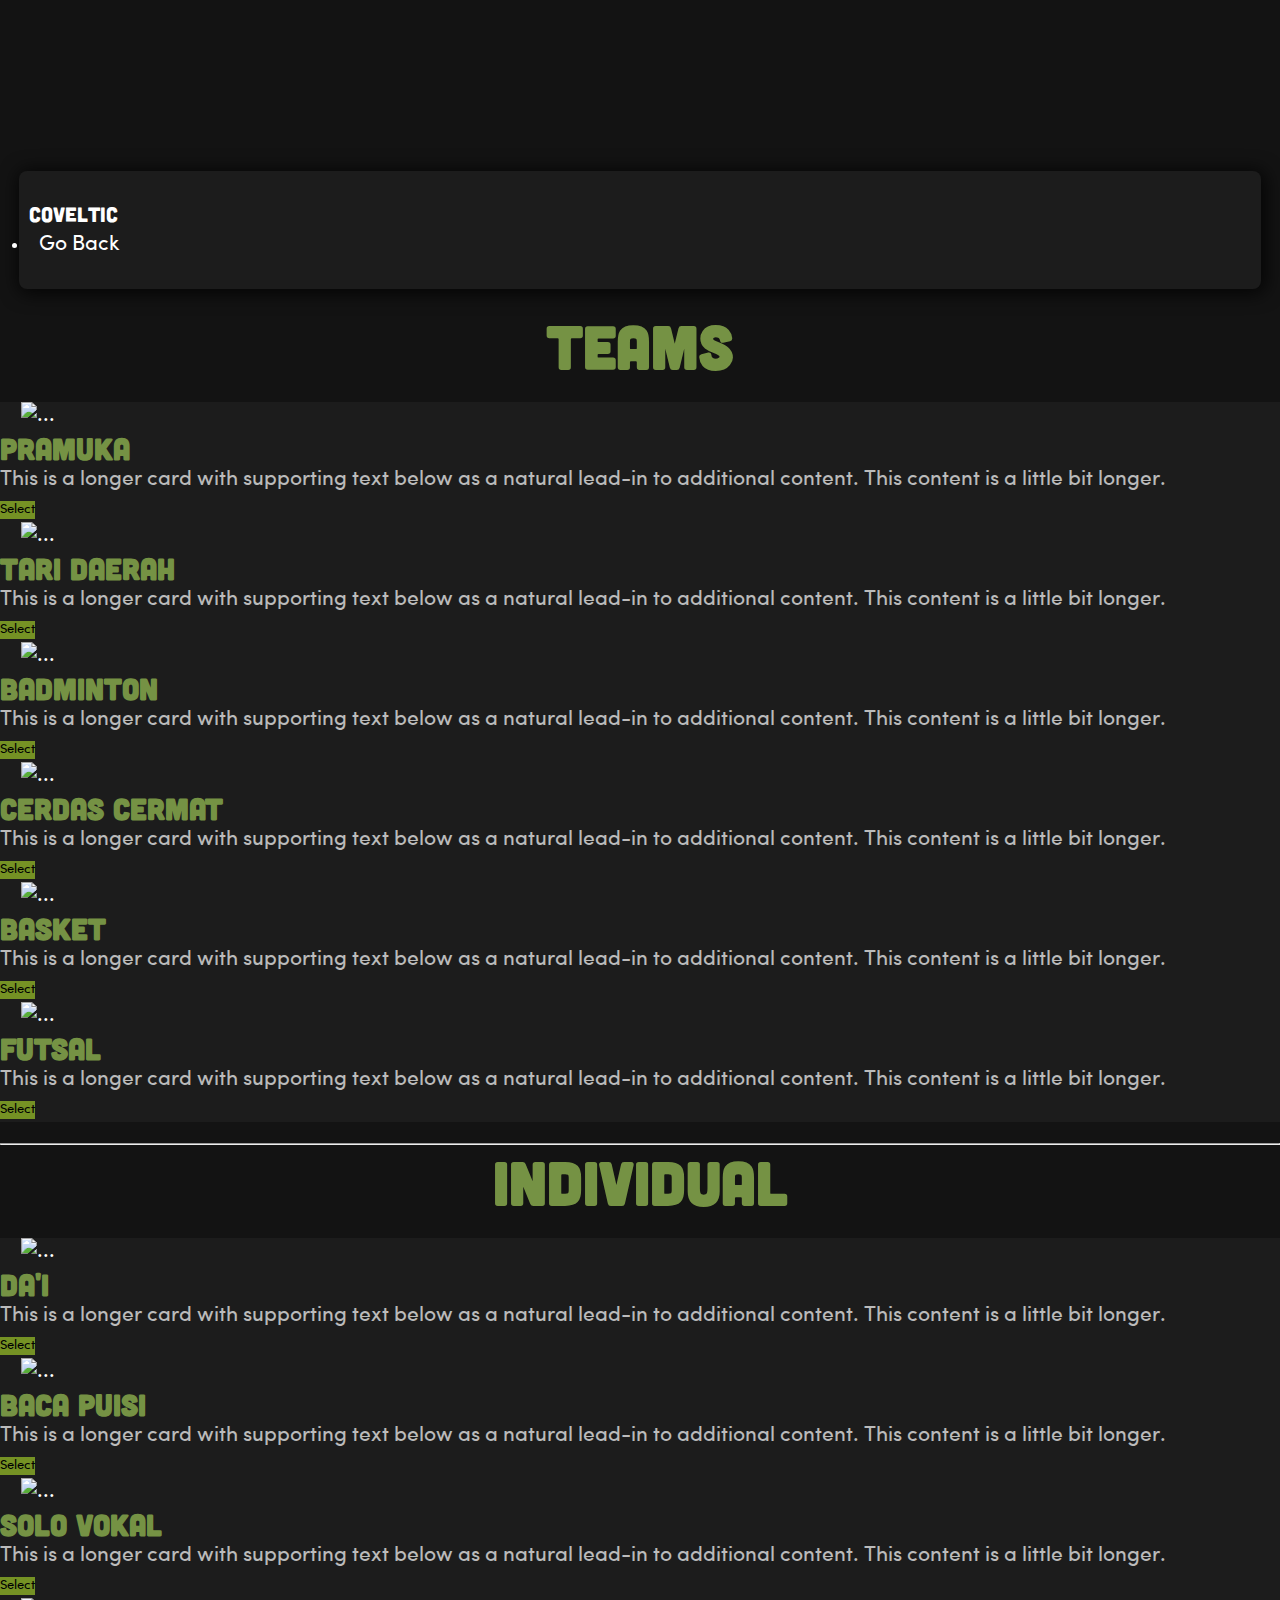
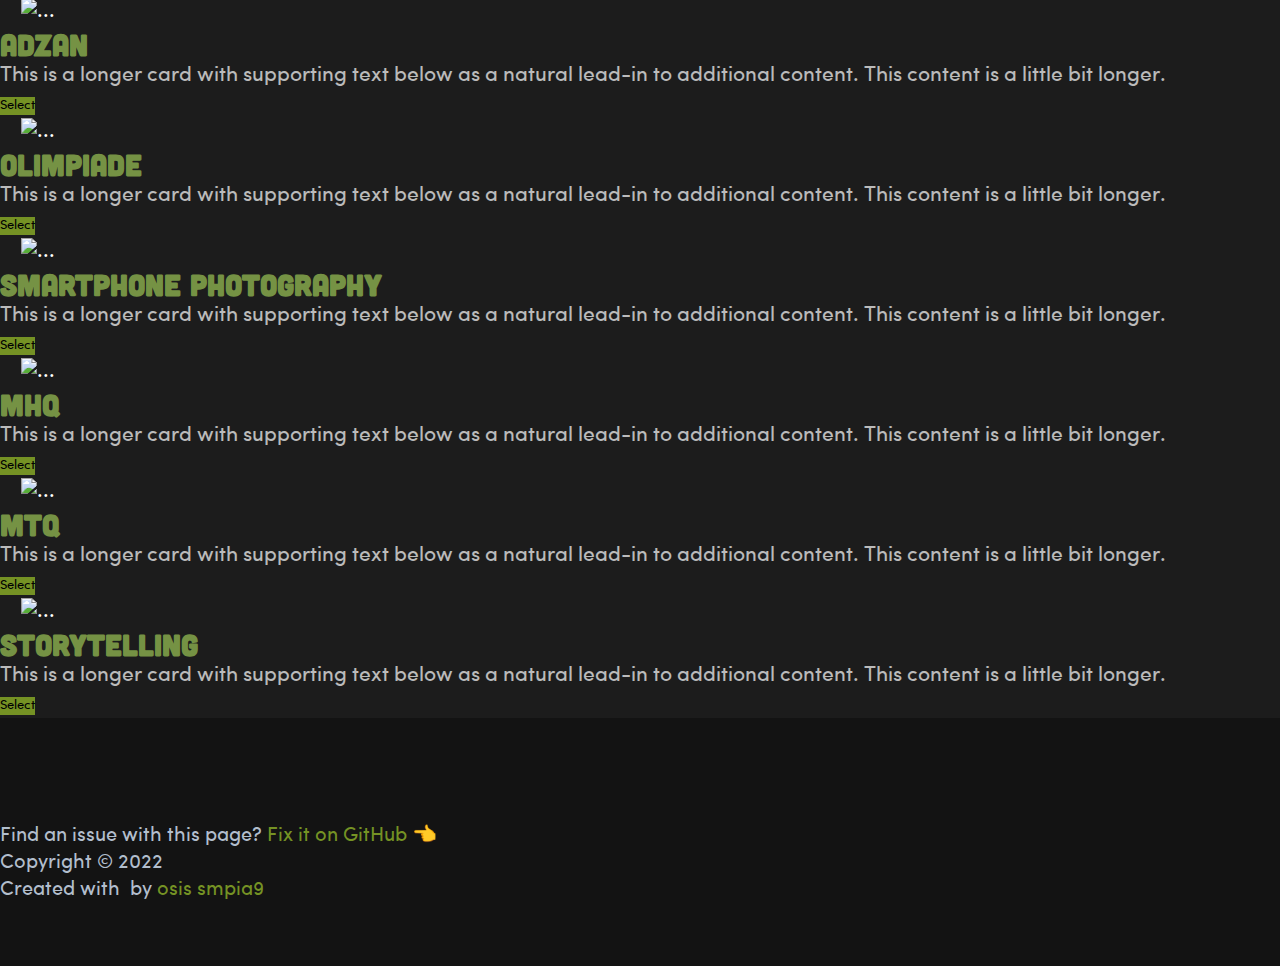
==== register.html @ 744a9d2c "first commit" ====
<!DOCTYPE html>
<html lang="en">

<head>
    <title>Coveltic 13</title>

    <meta charset="UTF-8">
    <meta http-equiv="X-UA-Compatible" content="IE=edge">
    <meta name="viewport" content="width=device-width, initial-scale=1.0">

    <link rel="stylesheet" href="./assets/css/global.css">
    <link rel="stylesheet" href="./assets/css/utilities.css">

    <link rel="stylesheet" href="https://unpkg.com/aos@next/dist/aos.css" />
    <link href="https://cdn.jsdelivr.net/npm/bootstrap@5.3.0-alpha1/dist/css/bootstrap.min.css" rel="stylesheet"
        integrity="sha384-GLhlTQ8iRABdZLl6O3oVMWSktQOp6b7In1Zl3/Jr59b6EGGoI1aFkw7cmDA6j6gD" crossorigin="anonymous">


    <script src="/assets/js/Loading.js" defer></script>
    <script src="/assets/js/Countdown.js" defer></script>

    <script src="https://unpkg.com/@barba/core"></script>
    <script src="https://cdnjs.cloudflare.com/ajax/libs/gsap/3.2.4/gsap.min.js"></script>
    <script src="https://unpkg.com/aos@next/dist/aos.js"></script>
    <script src="https://cdn.jsdelivr.net/npm/bootstrap@5.3.0-alpha1/dist/js/bootstrap.bundle.min.js"
        integrity="sha384-w76AqPfDkMBDXo30jS1Sgez6pr3x5MlQ1ZAGC+nuZB+EYdgRZgiwxhTBTkF7CXvN"
        crossorigin="anonymous"></script>
</head>

<body data-barba="wrapper">
    <div class="loader">
        <div class="page-transition"></div>
    </div>
    <main data-barba="container" data-barba-namespace="home-section">
        <section>
            <nav class="navbar navbar-expand-lg navbar-dark fixed-top">
                <div class="container">
                    <a class="navbar-brand" href="/">Coveltic</a>
                    <button class="navbar-toggler" type="button" data-bs-toggle="collapse" data-bs-target="#navbarNav"
                        aria-controls="navbarNav" aria-expanded="false" aria-label="Toggle navigation">
                        <span class="navbar-toggler-icon"></span>
                    </button>
                    <div class="collapse navbar-collapse" id="navbarNav">
                        <ul class="navbar-nav ms-auto">
                            <li class="nav-item">
                                <a class="nav-link" href="/">Go Back</a>
                            </li>
                        </ul>
                    </div>
                </div>
            </nav>
        </section>
        <section>
            <div class="regis container">
                <section class="desc">
                    <h1 class='title'>Teams</h1>
                </section>
                <div class="row row-cols-1 row-cols-md-3 g-4">
                    <div class="col flex">
                        <div class="card">
                            <span>
                                <img src="https://files.desakulab.com/r/bg.png" class="card-img-top" alt="..." />
                            </span>
                            <div class="card-body">
                                <h5 class="card-title">Pramuka</h5>
                                <p class="card-text">This is a longer card with supporting text below as a natural lead-in to additional content. This content is a little bit longer.</p>
                                <div class="d-grid gap-2">
                                    <button class="btn btn-primary">Select</button>
                                </div>
                            </div>
                        </div>
                    </div>
                    <div class="col flex">
                        <div class="card">
                            <span>
                                <img src="https://files.desakulab.com/r/bg.png" class="card-img-top" alt="..." />
                            </span>
                            <div class="card-body">
                                <h5 class="card-title">Tari Daerah</h5>
                                <p class="card-text">This is a longer card with supporting text below as a natural lead-in to additional content. This content is a little bit longer.</p>
                                <div class="d-grid gap-2">
                                    <button class="btn btn-primary" type="button">Select</button>
                                </div>
                            </div>
                        </div>
                    </div>
                    <div class="col flex">
                        <div class="card">
                            <span>
                                <img src="https://files.desakulab.com/r/bg.png" class="card-img-top" alt="..." />
                            </span>
                            <div class="card-body">
                                <h5 class="card-title">Badminton</h5>
                                <p class="card-text">This is a longer card with supporting text below as a natural lead-in to additional content. This content is a little bit longer.</p>
                                <div class="d-grid gap-2">
                                    <button class="btn btn-primary" type="button">Select</button>
                                </div>
                            </div>
                        </div>
                    </div>
                    <div class="col flex">
                        <div class="card">
                            <span>
                                <img src="https://files.desakulab.com/r/bg.png" class="card-img-top" alt="..." />
                            </span>
                            <div class="card-body">
                                <h5 class="card-title">Cerdas Cermat</h5>
                                <p class="card-text">This is a longer card with supporting text below as a natural lead-in to additional content. This content is a little bit longer.</p>
                                <div class="d-grid gap-2">
                                    <button class="btn btn-primary" type="button">Select</button>
                                </div>
                            </div>
                        </div>
                    </div>
                    <div class="col flex">
                        <div class="card">
                            <span>
                                <img src="https://files.desakulab.com/r/bg.png" class="card-img-top" alt="..." />
                            </span>
                            <div class="card-body">
                                <h5 class="card-title">Basket</h5>
                                <p class="card-text">This is a longer card with supporting text below as a natural lead-in to additional content. This content is a little bit longer.</p>
                                <div class="d-grid gap-2">
                                    <button class="btn btn-primary" type="button">Select</button>
                                </div>
                            </div>
                        </div>
                    </div>
                    <div class="col flex">
                        <div class="card">
                            <span>
                                <img src="https://files.desakulab.com/r/bg.png" class="card-img-top" alt="..." />
                            </span>
                            <div class="card-body">
                                <h5 class="card-title">Futsal</h5>
                                <p class="card-text">This is a longer card with supporting text below as a natural lead-in to additional content. This content is a little bit longer.</p>
                                <div class="d-grid gap-2">
                                    <button class="btn btn-primary" type="button">Select</button>
                                </div>
                            </div>
                        </div>
                    </div>
                </div>
                <section class="desc pt-5">
                    <hr class="divi" />
                    <h1 class='title'>Individual</h1>
                </section>
                <div class="row row-cols-1 row-cols-md-3 g-4">
                    <div class="col">
                        <div class="card">
                            <span>
                                <img src="https://files.desakulab.com/r/bg.png" class="card-img-top" alt="..." />
                            </span>
                            <div class="card-body">
                                <h5 class="card-title">Da'i</h5>
                                <p class="card-text">This is a longer card with supporting text below as a natural lead-in to additional content. This content is a little bit longer.</p>
                                <div class="d-grid gap-2">
                                    <button class="btn btn-primary" type="button">Select</button>
                                </div>
                            </div>
                        </div>
                    </div>
                    <div class="col">
                        <div class="card">
                            <span>
                                <img src="https://files.desakulab.com/r/bg.png" class="card-img-top" alt="..." />
                            </span>
                            <div class="card-body">
                                <h5 class="card-title">Baca Puisi</h5>
                                <p class="card-text">This is a longer card with supporting text below as a natural lead-in to additional content. This content is a little bit longer.</p>
                                <div class="d-grid gap-2">
                                    <button class="btn btn-primary" type="button">Select</button>
                                </div>
                            </div>
                        </div>
                    </div>
                    <div class="col">
                        <div class="card">
                            <span>
                                <img src="https://files.desakulab.com/r/bg.png" class="card-img-top" alt="..." />
                            </span>
                            <div class="card-body">
                                <h5 class="card-title">Solo Vokal</h5>
                                <p class="card-text">This is a longer card with supporting text below as a natural lead-in to additional content. This content is a little bit longer.</p>
                                <div class="d-grid gap-2">
                                    <button class="btn btn-primary" type="button">Select</button>
                                </div>
                            </div>
                        </div>
                    </div>
                    <div class="col">
                        <div class="card">
                            <span>
                                <img src="https://files.desakulab.com/r/bg.png" class="card-img-top" alt="..." />
                            </span>
                            <div class="card-body">
                                <h5 class="card-title">Adzan</h5>
                                <p class="card-text">This is a longer card with supporting text below as a natural lead-in to additional content. This content is a little bit longer.</p>
                                <div class="d-grid gap-2">
                                    <button class="btn btn-primary" type="button">Select</button>
                                </div>
                            </div>
                        </div>
                    </div>
                    <div class="col">
                        <div class="card">
                            <span>
                                <img src="https://files.desakulab.com/r/bg.png" class="card-img-top" alt="..." />
                            </span>
                            <div class="card-body">
                                <h5 class="card-title">Olimpiade</h5>
                                <p class="card-text">This is a longer card with supporting text below as a natural lead-in to additional content. This content is a little bit longer.</p>
                                <div class="d-grid gap-2">
                                    <button class="btn btn-primary" type="button">Select</button>
                                </div>
                            </div>
                        </div>
                    </div>
                    <div class="col">
                        <div class="card">
                            <span>
                                <img src="https://files.desakulab.com/r/bg.png" class="card-img-top" alt="..." />
                            </span>
                            <div class="card-body">
                                <h5 class="card-title">Smartphone Photography</h5>
                                <p class="card-text">This is a longer card with supporting text below as a natural lead-in to additional content. This content is a little bit longer.</p>
                                <div class="d-grid gap-2">
                                    <button class="btn btn-primary" type="button">Select</button>
                                </div>
                            </div>
                        </div>
                    </div>
                    <div class="col">
                        <div class="card">
                            <span>
                                <img src="https://files.desakulab.com/r/bg.png" class="card-img-top" alt="..." />
                            </span>
                            <div class="card-body">
                                <h5 class="card-title">MHQ</h5>
                                <p class="card-text">This is a longer card with supporting text below as a natural lead-in to additional content. This content is a little bit longer.</p>
                                <div class="d-grid gap-2">
                                    <button class="btn btn-primary" type="button">Select</button>
                                </div>
                            </div>
                        </div>
                    </div>
                    <div class="col">
                        <div class="card">
                            <span>
                                <img src="https://files.desakulab.com/r/bg.png" class="card-img-top" alt="..." />
                            </span>
                            <div class="card-body">
                                <h5 class="card-title">MTQ</h5>
                                <p class="card-text">This is a longer card with supporting text below as a natural lead-in to additional content. This content is a little bit longer.</p>
                                <div class="d-grid gap-2">
                                    <button class="btn btn-primary" type="button">Select</button>
                                </div>
                            </div>
                        </div>
                    </div>
                    <div class="col">
                        <div class="card">
                            <span>
                                <img src="https://files.desakulab.com/r/bg.png" class="card-img-top" alt="..." />
                            </span>
                            <div class="card-body">
                                <h5 class="card-title">Storytelling</h5>
                                <p class="card-text">This is a longer card with supporting text below as a natural lead-in to additional content. This content is a little bit longer.</p>
                                <div class="d-grid gap-2">
                                    <button class="btn btn-primary" type="button">Select</button>
                                </div>
                            </div>
                        </div>
                    </div>
                </div>
            </div>
        </section>
        <section>
            <footer>
                <div class="container">
                    <section class="footer text-center">
                        <p class="title">Find an issue with this page? <a href="https://github.com/desakulab/coveltic"
                                target="_blank" rel='noreferrer'>Fix it on GitHub 👈</a></p>
                        <p class="title">Copyright © 2022<br />
                            Created with <img src="https://cdn.abyditya.space/r/img-smiling-face-with-hearts.png"
                                width="20" alt="" /> by <a href="https://www.instagram.com/osismpk.smpia9/"
                                target="_blank" rel='noreferrer'>osis smpia9</a></p>
                    </section>
                </div>
            </footer>
        </section>
    </main>
</body>

</html>
---- assets/css/global.css ----
/*
╭───────────────────────────────────╮ ┌──── Fonts ◂
│                                   │ ├────── Variables
│           Global Styling          ├─┾─── GLobal Page Configuration
│                                   │ ┕────── Scrollbar
╰───────────────────────────────────╯
*/


@import url('https://fonts.googleapis.com/css2?family=Roboto+Mono:ital,wght@0,100;0,200;0,300;0,400;0,500;0,600;0,700;1,100;1,200;1,300;1,400;1,500;1,600;1,700&display=swap');
@font-face {
    font-family: 'sofia';
    src: url('../fonts/sofia-pro.ttf');
}
@font-face {
    font-family: 'cubano';
    src: url('../fonts/Cubano.ttf');
}

/*
╭───────────────────────────────────╮ ┌──── Fonts
│                                   │ ├────── Variables ◂
│           Global Styling          ├─┾─── GLobal Page Configuration
│                                   │ ┕────── Scrollbar
╰───────────────────────────────────╯
*/

:root {
    --base-100: #131313;
    --base-200: #1c1c1c;
    --base-300: #242424;
    --typography: #fff;
    --primary: #759244;
    --secondary: #ff6b3a
}

/*
╭───────────────────────────────────╮ ┌──── Fonts
│                                   │ ├────── Variables
│           Global Styling          ├─┾─── GLobal Page Configuration ◂
│                                   │ ┕────── Scrollbar
╰───────────────────────────────────╯
*/

* {
    box-sizing: inherit;
    margin: 0;
    padding: 0;
    font-family: 'sofia', sans-serif
}

html {
    font-size: 130%;
    box-sizing: border-box;
    border-collapse: collapse;
    scroll-behavior: smooth!important
}

html,
body {
    width: 100%;
    height: 100%;
    background: var(--base-100)!important
}

body {
    background-color: var(--base-100);
    font-family: poppins, sans-serif;
    background-position: right center;
    background-blend-mode: soft-light;
    background-repeat: no-repeat;
    color: var(--typography);
    background-size: 50% auto
}

a {
    text-decoration: none;
    cursor: pointer;
    color: inherit
}

::selection {
    background: #eee;
    color: #1f1e1c
}

::-webkit-scrollbar {
    background: transparent;
    width: 3px;
}

::-webkit-scrollbar-thumb {
    background: #fff;
    border-radius: 1em;
    border: .01em var(--base-200) solid
}

main {
    padding-top: 7.3rem;
}

hr.divider {
    margin-top: 3rem !important;
    margin-bottom: 3rem !important;
    border-top: 5px dashed #717171 !important;
}
---- assets/css/utilities.css ----
.loader{
    position: fixed;
    top: 0;
    left: 0;
    pointer-events: none;
    z-index: 10;
    width: 100%;
    height: 100vh;
}

.page-transition{
    position: absolute;
    top: 0;
    background-color: var(--primary);
    width: 100%;
    height: 0%;
}

/*
╭───────────────────────────────────╮
│                                   │
│               Navbar              │
│                                   │
╰───────────────────────────────────╯
*/

.navbar {
    background-color: var(--base-200) !important;
    padding: 30px 10px !important;
    margin: 0 .9rem !important;
    margin-top: .9rem !important;
    z-index: 3 !important;
    border-radius: 8px !important;
    box-shadow: 2px 2px 18px 3px rgba(0, 0, 0, .75) !important;
    -webkit-box-shadow: 2px 2px 18px 3px rgba(0, 0, 0, .75) !important;
    -moz-box-shadow: 2px 2px 18px 3px rgba(0, 0, 0, .75) !important;
}

.navbar-brand {
    font-family: 'Cubano' !important;
}

#navbarNav > ul > li:nth-child(n) > button,
#navbarNav>ul>li:nth-child(n)>a {
    background: var(--base-200);
    border: none;
    margin: 0 .5rem 0 .5rem !important;
    text-transform: capitalize !important;
}

#navbarNav > ul > li:nth-child(n) > button:hover,
#navbarNav>ul>li:nth-child(n)>a:hover {
    margin: 0 .5rem 0 .5rem !important;
    text-transform: capitalize !important;
    color: var(--primary) !important;
}

.navbar-toggler:focus,
.navbar-toggler:active,
.navbar-toggler,
.navbar-toggler-icon:focus {
    box-shadow: none!important;
    outline: none!important;
    border: 0!important;
    transition: .3s !important;
}

/*
╭───────────────────────────────────╮
│                                   │
│               Banner              │
│                                   │
╰───────────────────────────────────╯
*/

.banner {
    color: #fff !important;
    background-image: url('https://cdn.abyditya.space/r/wp8963394.png') !important;
    background-position: center center !important;
    margin: 0 .9rem !important;
    background-size: cover !important;
    position: relative !important;
    border-radius: 8px !important;
    min-height: 400px !important;
    padding-top: 60px !important;
    height: auto !important;
}

.banner:before {
    background-color: rgba(29, 29, 29, .7) !important;
    backdrop-filter: blur(4px) !important;
    position: absolute !important;
    border-radius: 8px !important;
    height: 100% !important;
    content: "" !important;
    width: 100% !important;
    z-index: 1 !important;
    left: 0 !important;
    top: 0 !important;
}

/*
╭───────────────────────────────────╮
│                                   │
│             typography            │
│                                   │
╰───────────────────────────────────╯
*/

.title {
    color: var(--primary);
    font-size: 20px;
}

.subtitle {
    font-size: 60px;
    color: white;
    font-weight: 700;
    line-height: 4rem;
}

.description {
    color: #5b656a;
    font-weight: 400;
    padding-top: 1rem;
    padding-bottom: 1rem;
}

/*
╭───────────────────────────────────╮
│                                   │
│                Info               │
│                                   │
╰───────────────────────────────────╯
*/

.info {
    background-color: var(--base-200);
}

.info .subtitle {
    font-family: 'Cubano';
}

.info .desc {
    color: white;
    opacity: 50%;
}

.countBan {
    color: #fff !important;
    background-image: url('https://cdn.abyditya.space/r/wp8963394.png') !important;
    background-position: center center !important;
    background-size: cover !important;
    position: relative !important;
    min-height: 230px !important;
    padding-top: 20px !important;
    height: auto !important;
    margin-top: 4rem !important;
}

.countBan:before {
    background-color: rgba(29, 29, 29, .7) !important;
    backdrop-filter: blur(4px) !important;
    position: absolute !important;
    height: 100% !important;
    content: "" !important;
    width: 100% !important;
    z-index: 1 !important;
    left: 0 !important;
    top: 0 !important;
}

.countBan .counter {
    font-family: 'cubano', sans-serif !important;
    text-transform: uppercase !important;
    margin: 0 0 12px !important;
    position: relative !important;
    padding-top: 2.5rem !important;
    font-weight: 400 !important;
    line-height: 1.2 !important;
    font-size: 30px !important;
    z-index: 2 !important;
    color: #b6b6b6;
}

#timer {
    font-family: 'cubano', sans-serif !important;
    font-size: 50px !important;
    color: #fff;
}

/*
╭───────────────────────────────────╮
│                                   │
│               Regist              │
│                                   │
╰───────────────────────────────────╯
*/

.regis .desc {
    text-align: center;
    padding: 1rem 0;
}

.regis .desc h1.title {
    font-family: 'Cubano', sans-serif;
    font-size: 60px;
}

.regis .card .card-title {
    font-family: 'Cubano';
    font-size: 30px;
    color: var(--primary);
}

.regis .card .card-text {
    opacity: 70%;
}

.regis .card span {
    padding: 1rem;
}

.regis .card {
    background-color: var(--base-200);
    color: white;
}

.regis .card button {
    background-color: #759224;
    border: 0;
    color: #000;
}

.regis .card:hover {
    transform: translateY(-10px);
}

/*
╭───────────────────────────────────╮
│                                   │
│               Footer              │
│                                   │
╰───────────────────────────────────╯
*/

footer {
    padding-top: 5rem;
    padding-bottom: 3rem;
}

footer p.title {
    color: #b2becd;
}

footer p.title a {
    color: #759224;
    text-decoration: none;
}

footer p.title a:hover {
    color: #759224;
    opacity: 80%;
    text-decoration: none;
}
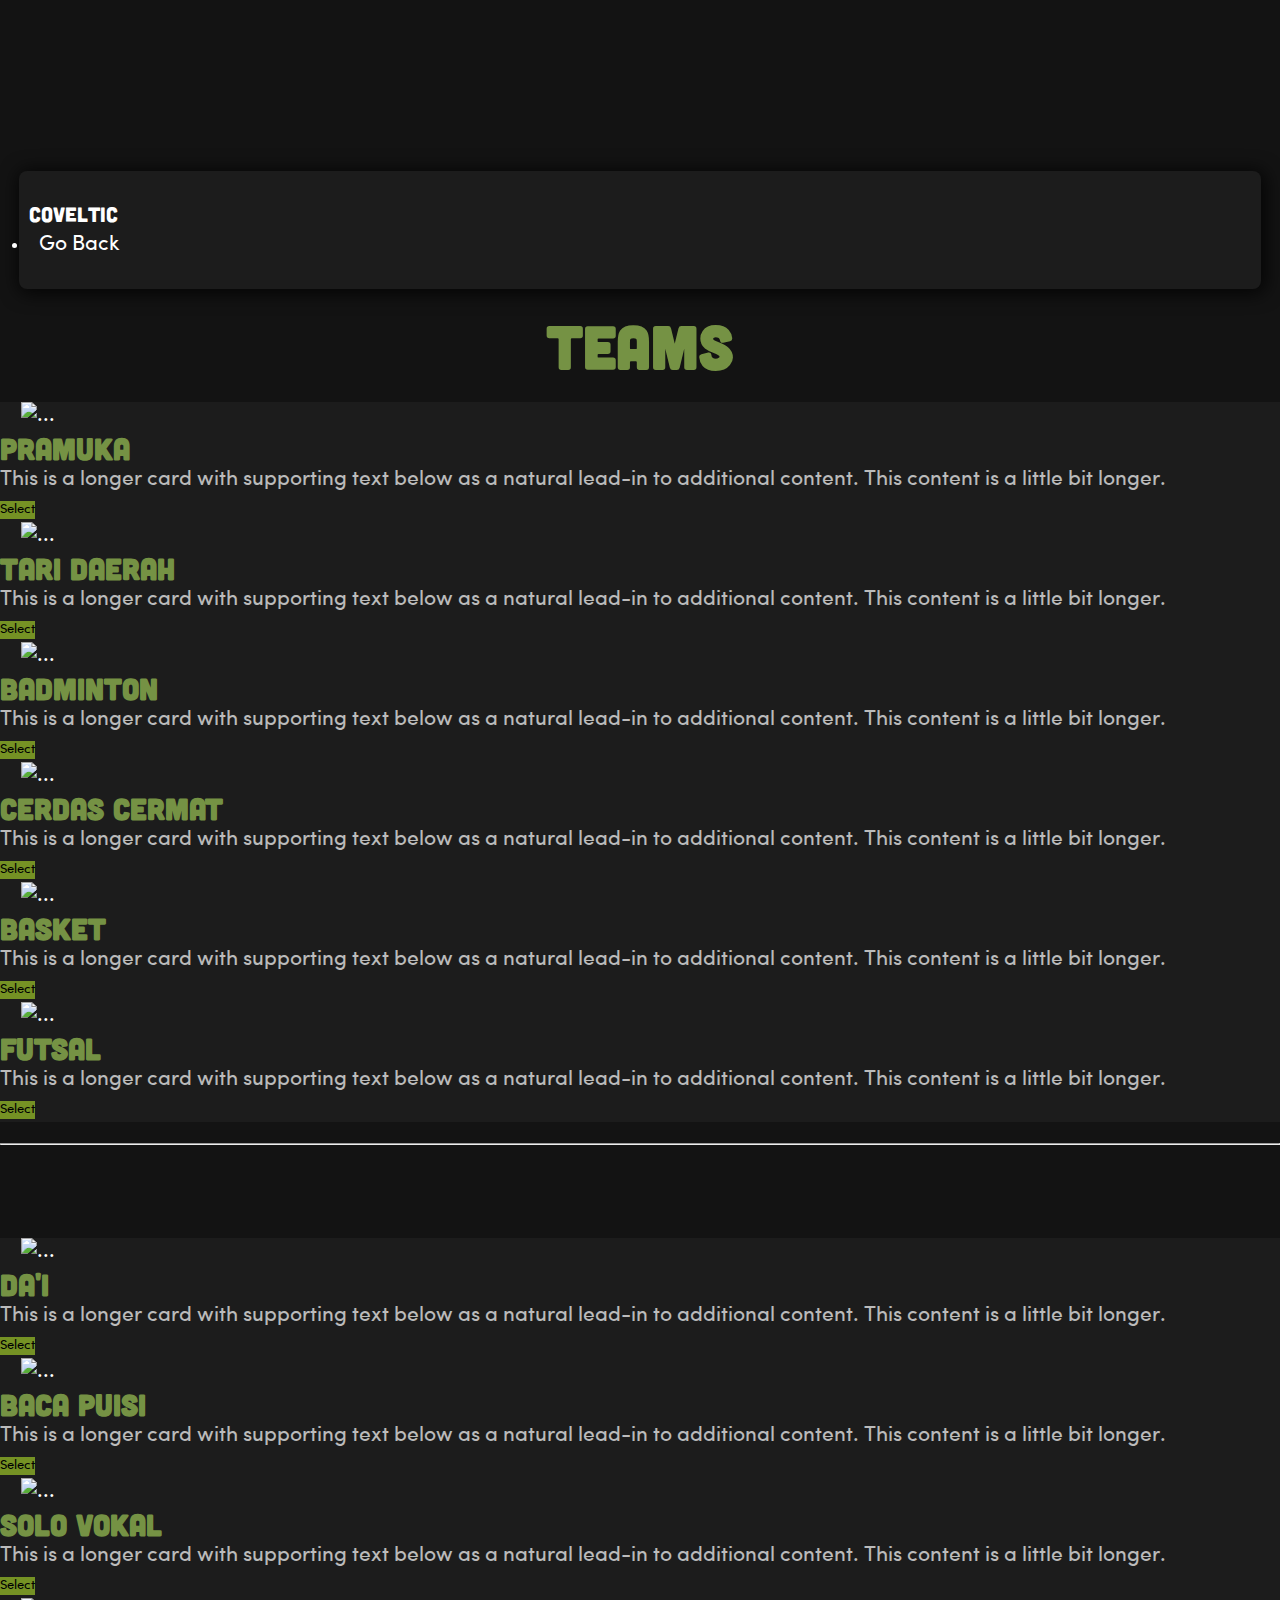
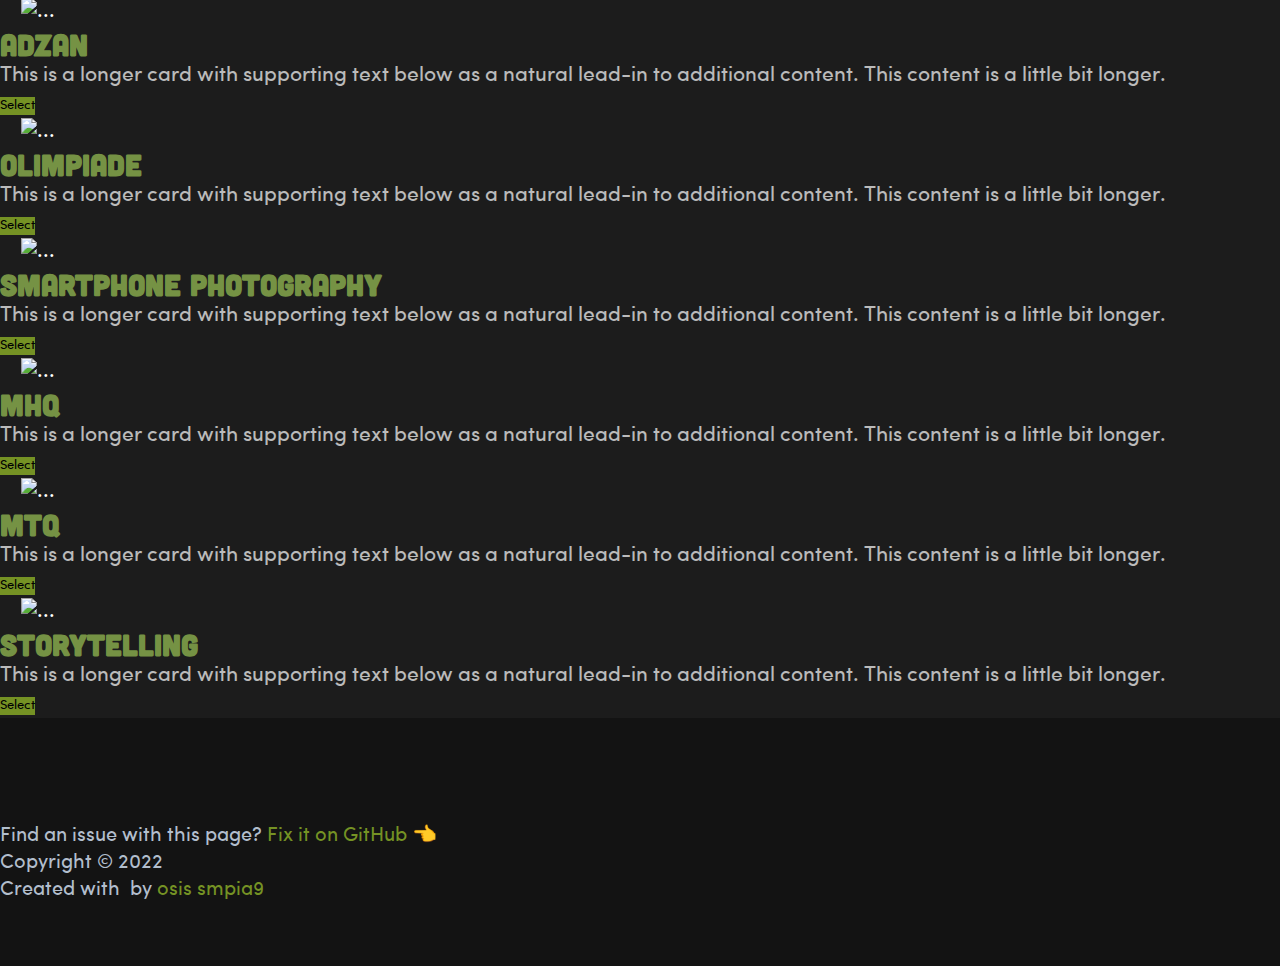
==== commit 156e4cb3: "🧃" ====
--- a/register.html
+++ b/register.html
@@ -143,7 +143,7 @@
                 </div>
                 <section class="desc pt-5">
                     <hr class="divi" />
-                    <h1 class='title'>Individual</h1>
+                    <h1 class='title' data-aos="fade-right">Individual</h1>
                 </section>
                 <div class="row row-cols-1 row-cols-md-3 g-4">
                     <div class="col">
--- a/assets/css/utilities.css
+++ b/assets/css/utilities.css
@@ -119,6 +119,15 @@
     line-height: 4rem;
 }
 
+.subtitle span {
+    color: var(--primary);
+}
+
+body > main > section:nth-child(2) > div > div > div:nth-child(1) > h1 > span:nth-child(4) {
+    font-family: 'Cubano';
+    font-weight: 300;
+}
+
 .description {
     color: #5b656a;
     font-weight: 400;
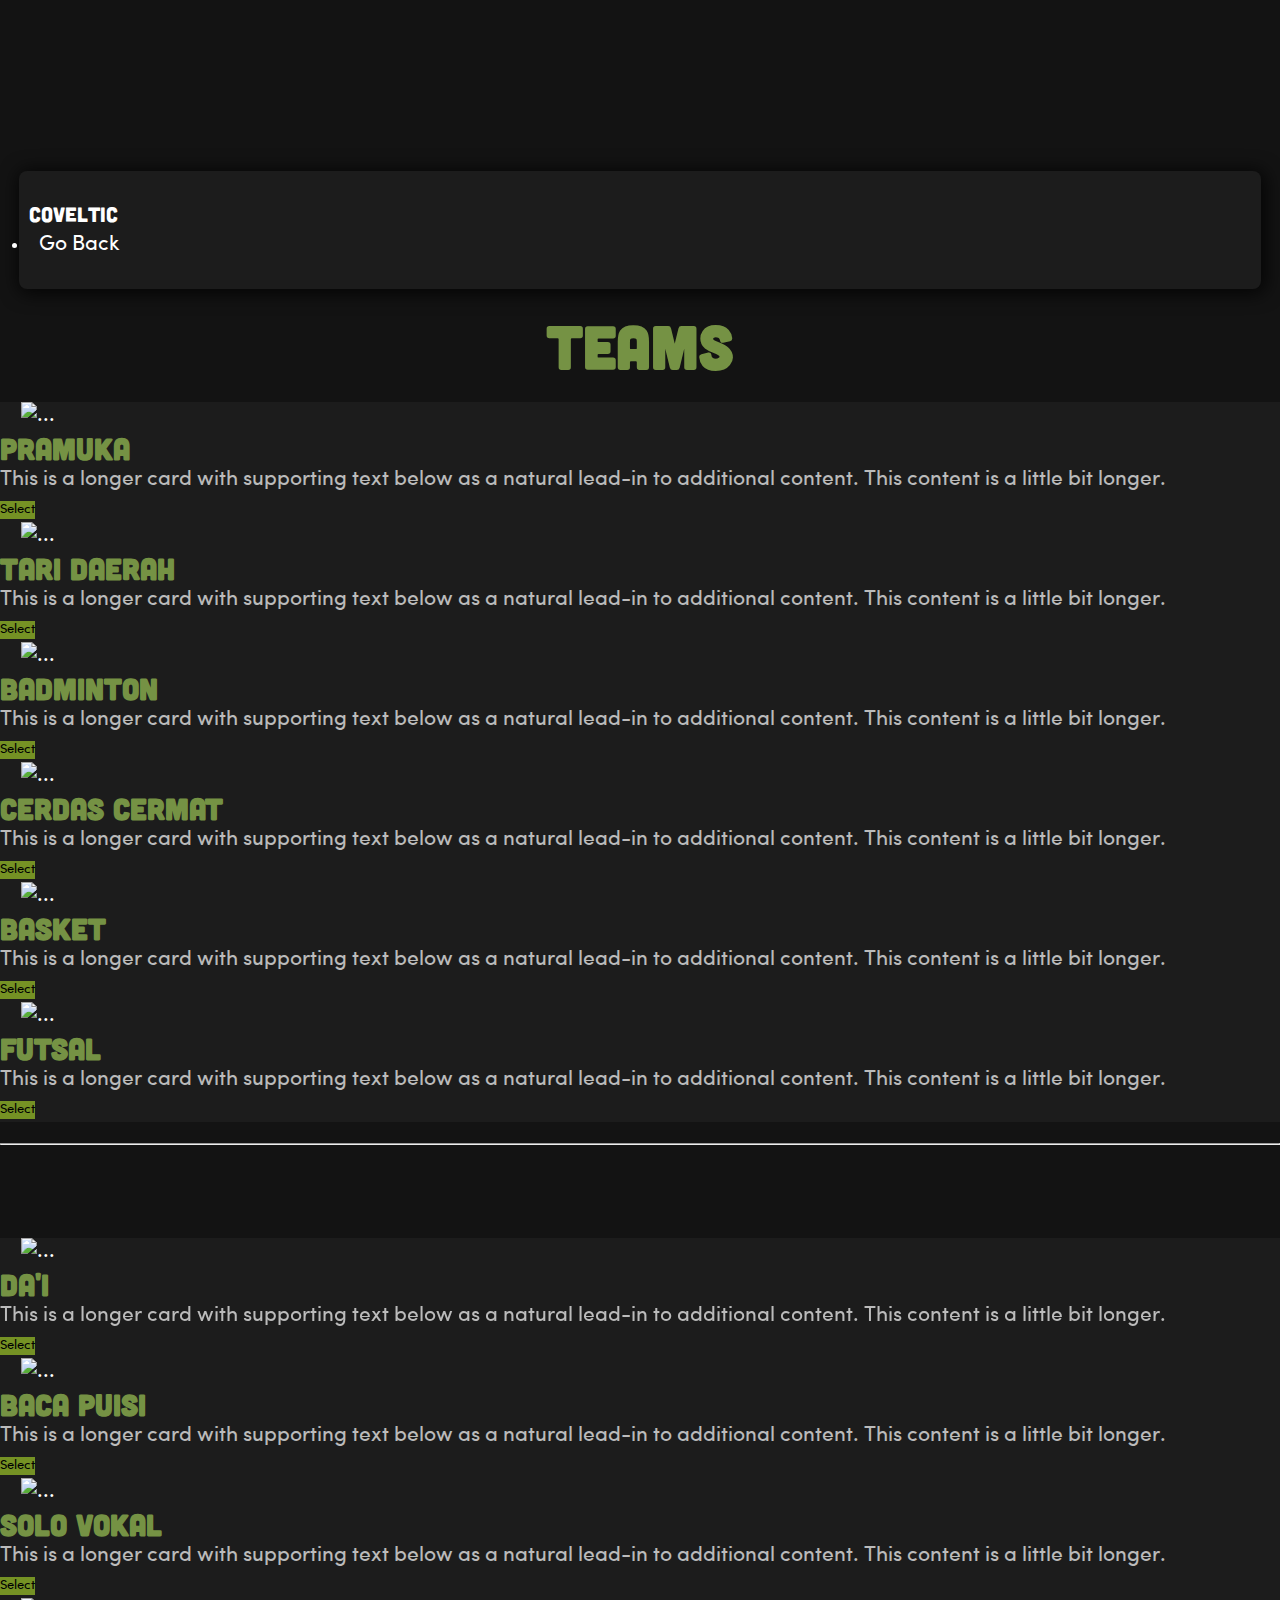
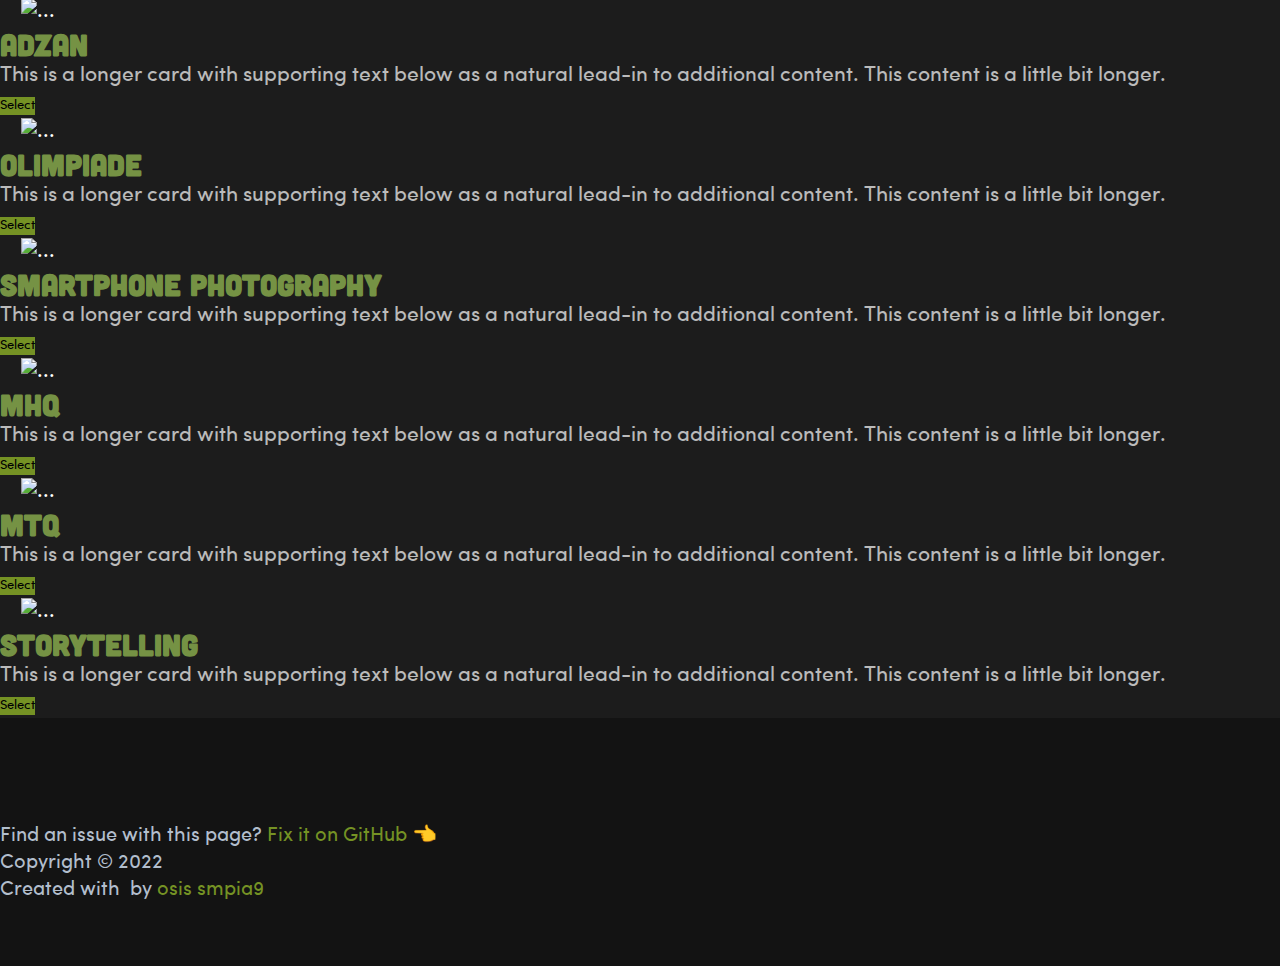
==== commit dbc4d0a9: "🧃" ====
--- a/register.html
+++ b/register.html
@@ -11,17 +11,16 @@
     <link rel="stylesheet" href="./assets/css/global.css">
     <link rel="stylesheet" href="./assets/css/utilities.css">
 
-    <link rel="stylesheet" href="https://unpkg.com/aos@next/dist/aos.css" />
+    <link href="https://unpkg.com/aos@2.3.1/dist/aos.css" rel="stylesheet">
     <link href="https://cdn.jsdelivr.net/npm/bootstrap@5.3.0-alpha1/dist/css/bootstrap.min.css" rel="stylesheet"
         integrity="sha384-GLhlTQ8iRABdZLl6O3oVMWSktQOp6b7In1Zl3/Jr59b6EGGoI1aFkw7cmDA6j6gD" crossorigin="anonymous">
 
-
     <script src="/assets/js/Loading.js" defer></script>
     <script src="/assets/js/Countdown.js" defer></script>
 
     <script src="https://unpkg.com/@barba/core"></script>
     <script src="https://cdnjs.cloudflare.com/ajax/libs/gsap/3.2.4/gsap.min.js"></script>
-    <script src="https://unpkg.com/aos@next/dist/aos.js"></script>
+    <script src="https://unpkg.com/aos@2.3.1/dist/aos.js"></script>
     <script src="https://cdn.jsdelivr.net/npm/bootstrap@5.3.0-alpha1/dist/js/bootstrap.bundle.min.js"
         integrity="sha384-w76AqPfDkMBDXo30jS1Sgez6pr3x5MlQ1ZAGC+nuZB+EYdgRZgiwxhTBTkF7CXvN"
         crossorigin="anonymous"></script>
@@ -53,7 +52,7 @@
         <section>
             <div class="regis container">
                 <section class="desc">
-                    <h1 class='title'>Teams</h1>
+                    <h1 class='title' data-aos="fade-up">Teams</h1>
                 </section>
                 <div class="row row-cols-1 row-cols-md-3 g-4">
                     <div class="col flex">
@@ -143,7 +142,7 @@
                 </div>
                 <section class="desc pt-5">
                     <hr class="divi" />
-                    <h1 class='title' data-aos="fade-right">Individual</h1>
+                    <h1 class='title' data-aos="fade-up">Individual</h1>
                 </section>
                 <div class="row row-cols-1 row-cols-md-3 g-4">
                     <div class="col">
@@ -291,5 +290,8 @@
         </section>
     </main>
 </body>
+<script>
+    AOS.init();
+</script>
 
 </html>